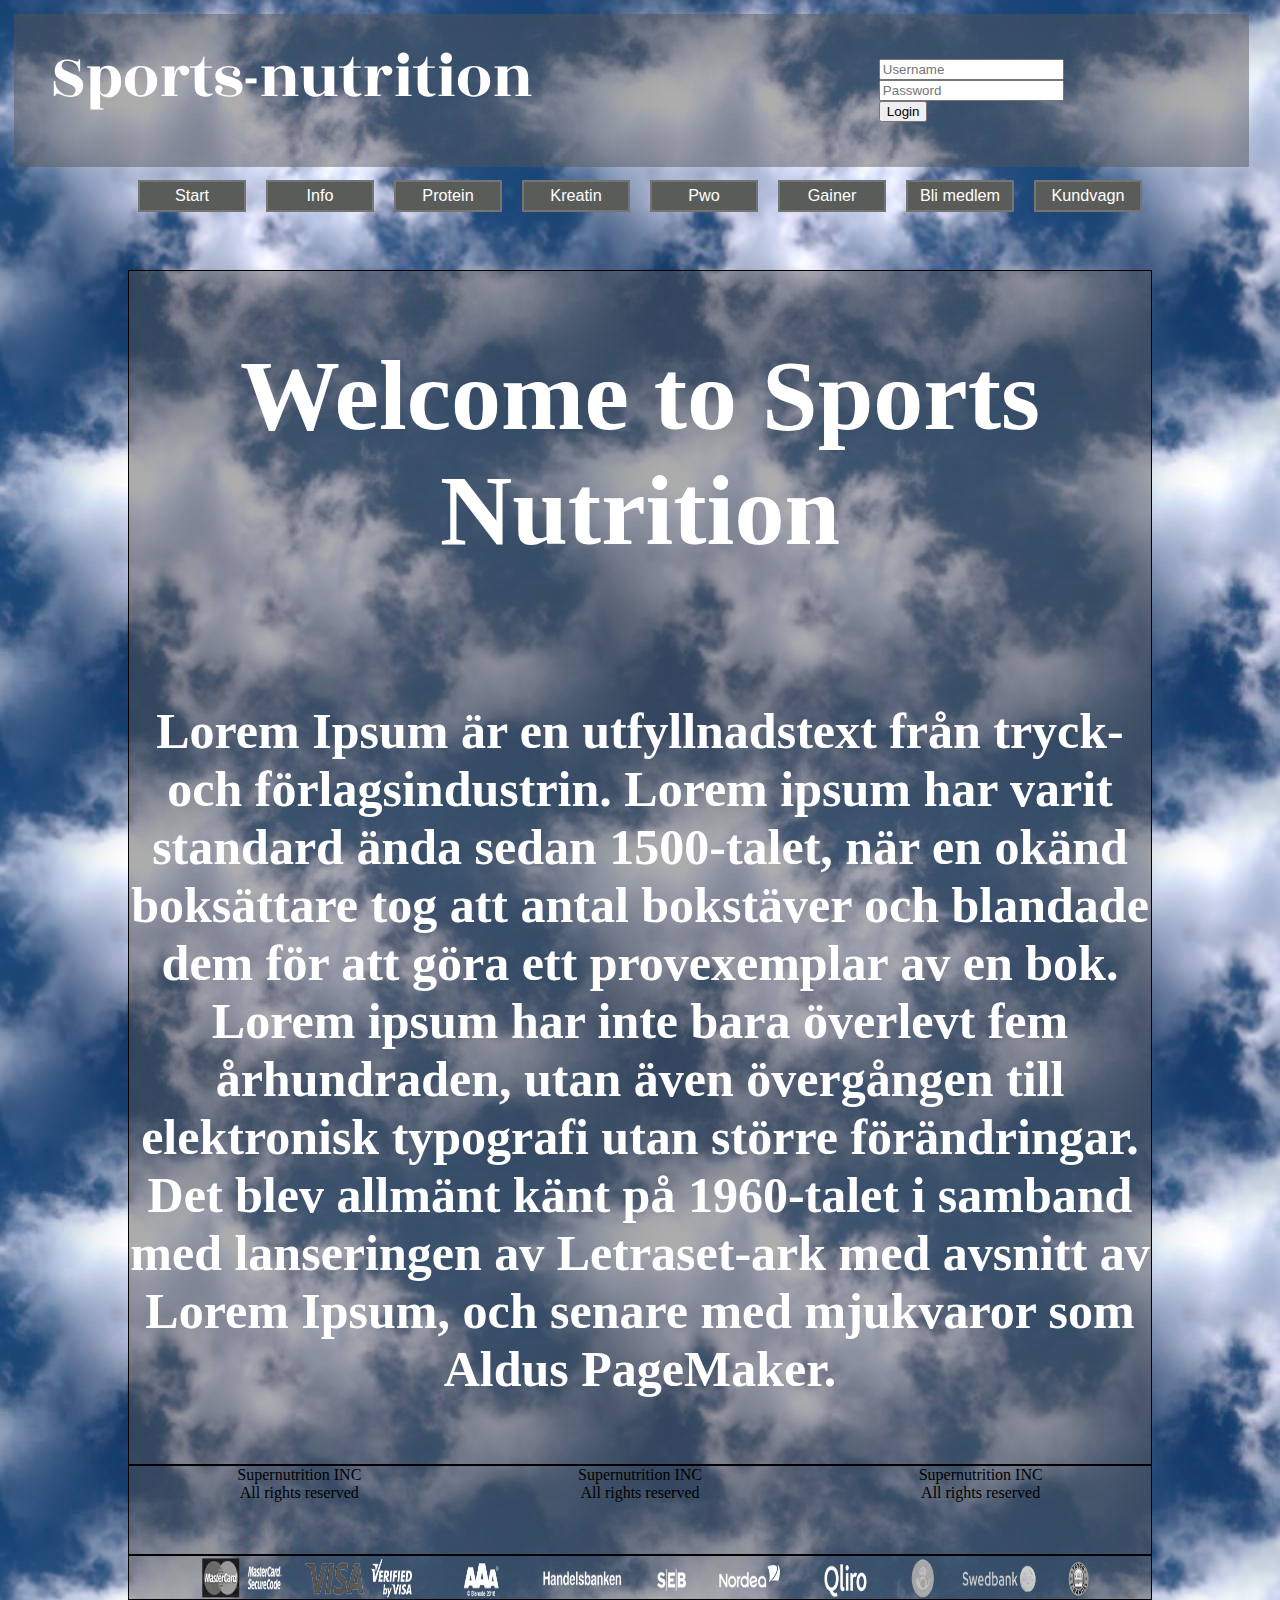
==== index.html @ 8474ccfd "Initial commit" ====
<!doctype html>
<html lang="en">
  <head>
    <title>Sports-nutrition</title>
    <meta charset="utf-8">
    <meta name="viewport" content="width=device-width, initial-scale=1, shrink-to-fit=no">
    <link rel="stylesheet" type="text/css" href="style.css">
    <script src="https://ajax.googleapis.com/ajax/libs/jquery/3.2.1/jquery.min.js"></script>
    <link href="https://fonts.googleapis.com/css?family=Rozha+One" rel="stylesheet">
   
</head>
  <body>
        <div class="container">
            <div class="header">
                <div class="headerlogo">
                    Sports-nutrition
                </div>
                <div class="headerlogin">
                    <form class="login">
                        <input class="usrnm" type="text" placeholder="Username"><br/>
                        <input class="pswrd" type="password" placeholder="Password"><br/>
                        <button type="submit">Login</button>
                    </form>
                </div>
                <div class="memberlogin">
                    <button class="logout">Log out</button>
                </div>    
            </div>
            <div class="meny">   
            </div>
            <div class="undermeny">   
                
            </div>
            
            <div class="main">
                <h1>Welcome to Sports Nutrition</h1>
                <h4>
                    Lorem Ipsum är en utfyllnadstext från tryck- och förlagsindustrin. Lorem ipsum har varit standard ända sedan 1500-talet, när en okänd boksättare tog att antal bokstäver och blandade dem för att göra ett provexemplar av en bok. Lorem ipsum har inte bara överlevt fem århundraden, utan även övergången till elektronisk typografi utan större förändringar. Det blev allmänt känt på 1960-talet i samband med lanseringen av Letraset-ark med avsnitt av Lorem Ipsum, och senare med mjukvaror som Aldus PageMaker.
                </h4>
            </div>
            <div class="member main">
            Welcome member! 
            </div>
            <div class="info main">
                <h2>Here is some information about us</h1>
            </div>

            <div class="kontakt main">
                <h2>Here is some contact information</h1>
            </div>

            <div class="cart main">
                <h2>Here is the shoppingcart</h1>
            </div>
            <div class="becomeMember main">
                <h1>Fill out this information</h1>
                <div class="beMember">
                    <form>
                        <input id="sirName" type="text" placeholder="Sir name">
                        <input id="lastName" type="text" placeholder="Last name">
                        <br>
                        <input id="userName" type="text" placeholder="Username">
                        <input id="password" type="text" placeholder="Password">
                        <br>
                         <input type="button" id="submitMember" onclick="submitMember" value="Add Number"/>
                        </form>
                </div>
            </div>
            
            <div class="footer1">
                    
            </div>
            <div class="footer2">
                <img src='bilder/footer-logos-se.png' class='betalning'/>
            </div>
        </div>
        
        
        <script src="loginScript.js"></script>
        <script src="menuScript.js"></script>
        <script src="productScript.js"></script>
        <script src="script.js"></script>
    </body>
</html>
---- style.css ----
body{
    max-width: 1280px;
    margin:0px;
    padding:0px;
    background-image: url(bilder/sky.jpg);
    background-repeat: repeat;
}
.container{
    display: grid;
    grid-template-columns: 10vw 80vw 10vw ;
    grid-template-rows: 20vh 5vh 5vh auto 10vh 5vh;
    grid-template-areas: 
    "header header header"
    ". meny ."
    ". undermeny ."
    ". main ."
    ". footer1 ."
    ". footer2 ."
    ;
}
.header{
    grid-area: header;
    display: flex;
    flex-direction: row;
    justify-content: space-around;
    background-color:rgba(85, 83, 83, 0.479);
    margin-top:1.5vh;
    margin-bottom:1.5vh;
    margin-right:3.5vh;
    margin-left:1.5vh;
}
.headerlogo{
    width:60%;
    font-size: 5vw;
    padding-top:2vh;
    padding-left:4vh;
    font-family: 'Rozha One', serif;
    color:white;
}
.headerlogin{
    width:30%;
    padding-top:5vh;
    padding-left:10vh;
}
#login{
    margin-top:5vh;
    margin-left:10vw;
}
#psrnm, #pswrd{
    margin-top:1vh;
    margin-bottom:1vh;
}
.meny{
    display: flex;
    justify-content: space-around;
    flex-wrap: wrap;
    grid-area: meny;
}
.menybutton {
    width: 8.5vw;
    height: 3.5vh;
    display: inline-block;
    cursor: pointer;
    text-align: center;
    text-decoration: none;
    outline: none;
    color: #fff;
    background-color: rgb(90, 92, 90);
    border: 2px solid rgb(115, 116, 115);
    font-size: 1.8vh;
  }  

.menybutton:hover {background-color: blue;}
  
.menybutton:active {
    background-color: #433e8e;
    box-shadow: 3 1px #666;
    transform: translateY(4px);
}
.undermeny{
    display: flex;
    justify-content: space-around;
    grid-area: undermeny;
}
.undermenybutton {
    width: 13vw;
    height: 3.5vh;
    display: inline-block;
    cursor: pointer;
    text-align: center;
    text-decoration: none;
    outline: none;
    color: #fff;
    background-color: rgb(153, 155, 153);
    border: 2px solid rgb(219, 219, 219);
    border-radius: 50px;
    font-size: 1.7vh;
}  
.undermenybutton:hover {background-color: blue;}
  
.undermenybutton:active {
    background-color: #433e8e;
    box-shadow: 3 1px #666;
    transform: translateY(4px);
}
.main{
    display: flex;
    flex-direction: row;
    justify-content: space-around;
    flex-wrap: wrap;
    border:1px solid black;
    background-color:rgba(85, 83, 83, 0.479);
    grid-area: main;
    text-align: center;
    font-size: 50px;
    color:white;
    min-height: 60vh;
}
.card{
    border:1px solid black;
    height:70vh;
    width: 35%;
    margin-bottom: 3vh;
    margin-top:5vh;
    background-color: rgba(202, 199, 199, 0.589)
}
.cardimage{
    margin-top:0.5vh;
}
.prodbild{
    width: 17vw;
    height:25vh;
}
.cardinfo{
    font-size: 30px;
    height:40%;
    margin:0px;
    padding:0px;
}
.cardpris{
    color:red;
    font-size: 3vh;
    margin:0px;
}
.buy{
    width:10vw;
    height:4vh;
}
.footer1{
    grid-area: footer1;
    display: flex;
    flex-direction: row;
    justify-content: space-around;
    border:1px solid black;
    background-color:rgba(85, 83, 83, 0.479);
}
.footer1left, .footer1middle, .footer1right{
    text-align: center;
    width:30%;
}
.betalning{
    width:100%;
    height:auto;
}
.footer2{
    grid-area: footer2;
    display: flex;
    flex-direction: row;
    justify-content: space-around;
    border:1px solid black;
    background-color:rgba(85, 83, 83, 0.479);
}

@media only screen and (max-width: 1000px) {
    .headerlogo{
        font-size: 3vh;
        color:pink;
    }

}
@media only screen and (max-width: 600px) {
    .headerlogo{
        font-size: 3vh;
        color:blue;
    }       
}
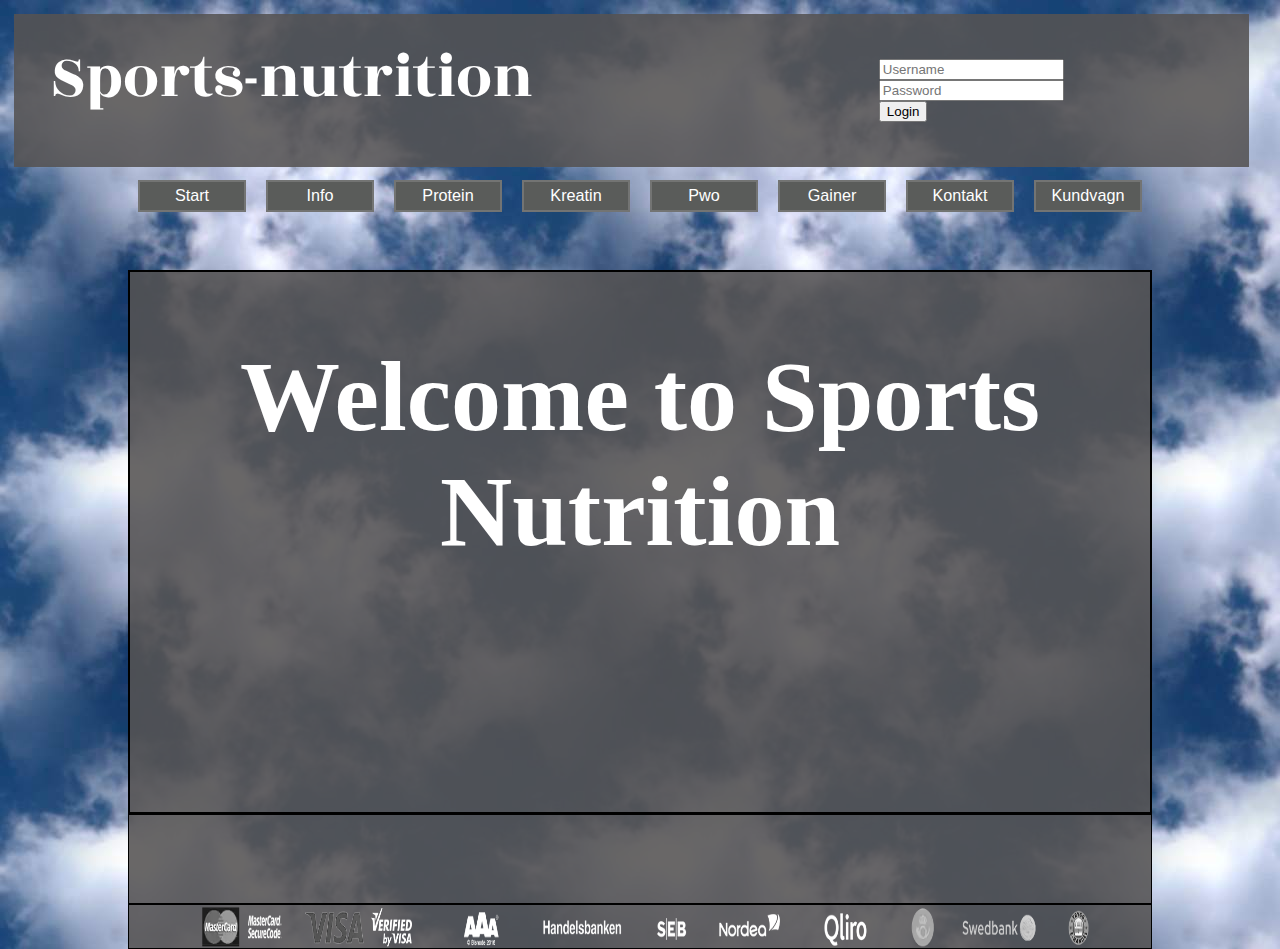
==== commit f1bc1e9f: "Stor uppdatering" ====
--- a/index.html
+++ b/index.html
@@ -1,13 +1,13 @@
+
 <!doctype html>
 <html lang="en">
   <head>
+    <meta charset="utf-8" />
     <title>Sports-nutrition</title>
-    <meta charset="utf-8">
-    <meta name="viewport" content="width=device-width, initial-scale=1, shrink-to-fit=no">
-    <link rel="stylesheet" type="text/css" href="style.css">
+    <meta name="viewport" content="width=device-width, initial-scale=1, shrink-to-fit=no" />
     <script src="https://ajax.googleapis.com/ajax/libs/jquery/3.2.1/jquery.min.js"></script>
-    <link href="https://fonts.googleapis.com/css?family=Rozha+One" rel="stylesheet">
-   
+    <link href="https://fonts.googleapis.com/css?family=Rozha+One" rel="stylesheet" />
+    <link rel="stylesheet" type="text/css" href="style.css" />   
 </head>
   <body>
         <div class="container">
@@ -17,68 +17,30 @@
                 </div>
                 <div class="headerlogin">
                     <form class="login">
-                        <input class="usrnm" type="text" placeholder="Username"><br/>
-                        <input class="pswrd" type="password" placeholder="Password"><br/>
+                        <input class="usrnm" type="text" placeholder="Username" /><br/>
+                        <input class="pswrd" type="password" placeholder="Password" /><br/>
                         <button type="submit">Login</button>
                     </form>
                 </div>
+                <div class="headerproductscountdiv"></div>
                 <div class="memberlogin">
                     <button class="logout">Log out</button>
                 </div>    
             </div>
-            <div class="meny">   
-            </div>
-            <div class="undermeny">   
-                
-            </div>
             
-            <div class="main">
-                <h1>Welcome to Sports Nutrition</h1>
-                <h4>
-                    Lorem Ipsum är en utfyllnadstext från tryck- och förlagsindustrin. Lorem ipsum har varit standard ända sedan 1500-talet, när en okänd boksättare tog att antal bokstäver och blandade dem för att göra ett provexemplar av en bok. Lorem ipsum har inte bara överlevt fem århundraden, utan även övergången till elektronisk typografi utan större förändringar. Det blev allmänt känt på 1960-talet i samband med lanseringen av Letraset-ark med avsnitt av Lorem Ipsum, och senare med mjukvaror som Aldus PageMaker.
-                </h4>
-            </div>
-            <div class="member main">
-            Welcome member! 
-            </div>
-            <div class="info main">
-                <h2>Here is some information about us</h1>
-            </div>
+            <div class="meny"></div>
+            
+            <div class="undermeny"></div>
+            
+            <div class="main"></div>
 
-            <div class="kontakt main">
-                <h2>Here is some contact information</h1>
-            </div>
-
-            <div class="cart main">
-                <h2>Here is the shoppingcart</h1>
-            </div>
-            <div class="becomeMember main">
-                <h1>Fill out this information</h1>
-                <div class="beMember">
-                    <form>
-                        <input id="sirName" type="text" placeholder="Sir name">
-                        <input id="lastName" type="text" placeholder="Last name">
-                        <br>
-                        <input id="userName" type="text" placeholder="Username">
-                        <input id="password" type="text" placeholder="Password">
-                        <br>
-                         <input type="button" id="submitMember" onclick="submitMember" value="Add Number"/>
-                        </form>
-                </div>
-            </div>
+            <div class="footer1"></div>
             
-            <div class="footer1">
-                    
-            </div>
             <div class="footer2">
                 <img src='bilder/footer-logos-se.png' class='betalning'/>
             </div>
         </div>
-        
-        
-        <script src="loginScript.js"></script>
-        <script src="menuScript.js"></script>
-        <script src="productScript.js"></script>
+
         <script src="script.js"></script>
     </body>
 </html>--- a/style.css
+++ b/style.css
@@ -24,7 +24,7 @@
     display: flex;
     flex-direction: row;
     justify-content: space-around;
-    background-color:rgba(85, 83, 83, 0.479);
+    background-color:rgba(85, 83, 83, 0.884);
     margin-top:1.5vh;
     margin-bottom:1.5vh;
     margin-right:3.5vh;
@@ -84,13 +84,13 @@
     grid-area: undermeny;
 }
 .undermenybutton {
-    width: 13vw;
+    width: 15vw;
     height: 3.5vh;
     display: inline-block;
-    cursor: pointer;
     text-align: center;
     text-decoration: none;
     outline: none;
+    cursor: pointer;
     color: #fff;
     background-color: rgb(153, 155, 153);
     border: 2px solid rgb(219, 219, 219);
@@ -109,51 +109,148 @@
     flex-direction: row;
     justify-content: space-around;
     flex-wrap: wrap;
-    border:1px solid black;
-    background-color:rgba(85, 83, 83, 0.479);
+    border:2px solid black;
+    background-color:rgba(85, 83, 83, 0.884);
     grid-area: main;
     text-align: center;
     font-size: 50px;
     color:white;
     min-height: 60vh;
 }
-.card{
-    border:1px solid black;
+/* produktkortscss start */
+.cardDiv{
+    border:2px solid black;
     height:70vh;
     width: 35%;
     margin-bottom: 3vh;
     margin-top:5vh;
-    background-color: rgba(202, 199, 199, 0.589)
-}
-.cardimage{
-    margin-top:0.5vh;
+    background-color: white;
+    /* background-color: rgba(202, 199, 199, 0.842); */
+    overflow: auto;
+    color: rgb(59, 59, 59);
+}
+.cardProdname{
+    margin:0px;
+    font-size: 30px;
+    height: 85px;
+}
+.cardImageDiv{
+    margin:0px;
+    padding:0px;
+
+}
+.cardInfoDiv{
+    margin:0px;
+    padding:0px;
+    font-size: 10px;
 }
 .prodbild{
     width: 17vw;
-    height:25vh;
+    height:25vh; 
+    margin:0px;
+    padding:0px;
+    max-width: 100%;
+    height: auto;
+    width: auto\9; /* ie8 */
+    
 }
 .cardinfo{
-    font-size: 30px;
+    font-size: 15px;
     height:40%;
-    margin:0px;
-    padding:0px;
+    margin-top:15px;
+    padding-left:10px;
+    padding-right:10px;
 }
 .cardpris{
-    color:red;
-    font-size: 3vh;
-    margin:0px;
+    color:rgb(216, 186, 52);
+    font-size: 5vh;
+    margin:0px;
+}
+.buyDiv{
+    margin:0px;
+    padding:0px;
 }
 .buy{
-    width:10vw;
-    height:4vh;
-}
+    width:20vw;
+    height:5vh;
+}
+/* produktkortscss slut */
+
+/* kundvagns korts css start */
+.carth1{
+    margin:0px;
+}
+.summeringsdiv{
+    font-size: 20px;
+}
+.cartCardsDiv{
+    display: flex;
+    flex-direction: row;
+    flex-wrap: wrap;
+    width:100%;
+    justify-content: space-around;
+}
+.clearlist{
+    width:200px;
+    height:30px;
+    font-size: 15px;
+}
+.cartCardDiv{
+    border:2px solid black;
+    height:30vh;
+    width: 20%;
+    margin-bottom: 1.5vh;
+    margin-top:5vh;
+    background-color: white;
+    /* background-color: rgba(202, 199, 199, 0.842); */
+    overflow: auto;
+    color: rgb(59, 59, 59);
+}
+.cartCardProdname{
+    margin:0px;
+    font-size: 20px;
+    height: 60px;
+}
+.cardImageDiv{
+    margin:0px;
+    padding:0px;
+
+}
+.cardInfoDiv{
+    margin:0px;
+    padding:0px;
+    font-size: 10px;
+}
+.cartProdbild{
+    width: 10vw;
+    height:15vh; 
+    margin:0px;
+    padding:0px;
+    max-width: 100%;
+    height: auto;
+    width: auto\9; /* ie8 */
+    
+}
+.cartCardinfo{
+    font-size: 15px;
+    height:40%;
+    margin-top:15px;
+    padding-left:10px;
+    padding-right:10px;
+}
+.cartCardpris{
+    color:rgb(216, 186, 52);
+    font-size: 2vh;
+    margin:0px;
+}
+
 .footer1{
     grid-area: footer1;
     display: flex;
     flex-direction: row;
     justify-content: space-around;
     border:1px solid black;
-    background-color:rgba(85, 83, 83, 0.479);
+    background-color:rgba(85, 83, 83, 0.884);
 }
 .footer1left, .footer1middle, .footer1right{
     text-align: center;
@@ -169,7 +266,8 @@
     flex-direction: row;
     justify-content: space-around;
     border:1px solid black;
-    background-color:rgba(85, 83, 83, 0.479);
+    background-color:rgba(85, 83, 83, 0.884);
+
 }
 
 @media only screen and (max-width: 1000px) {
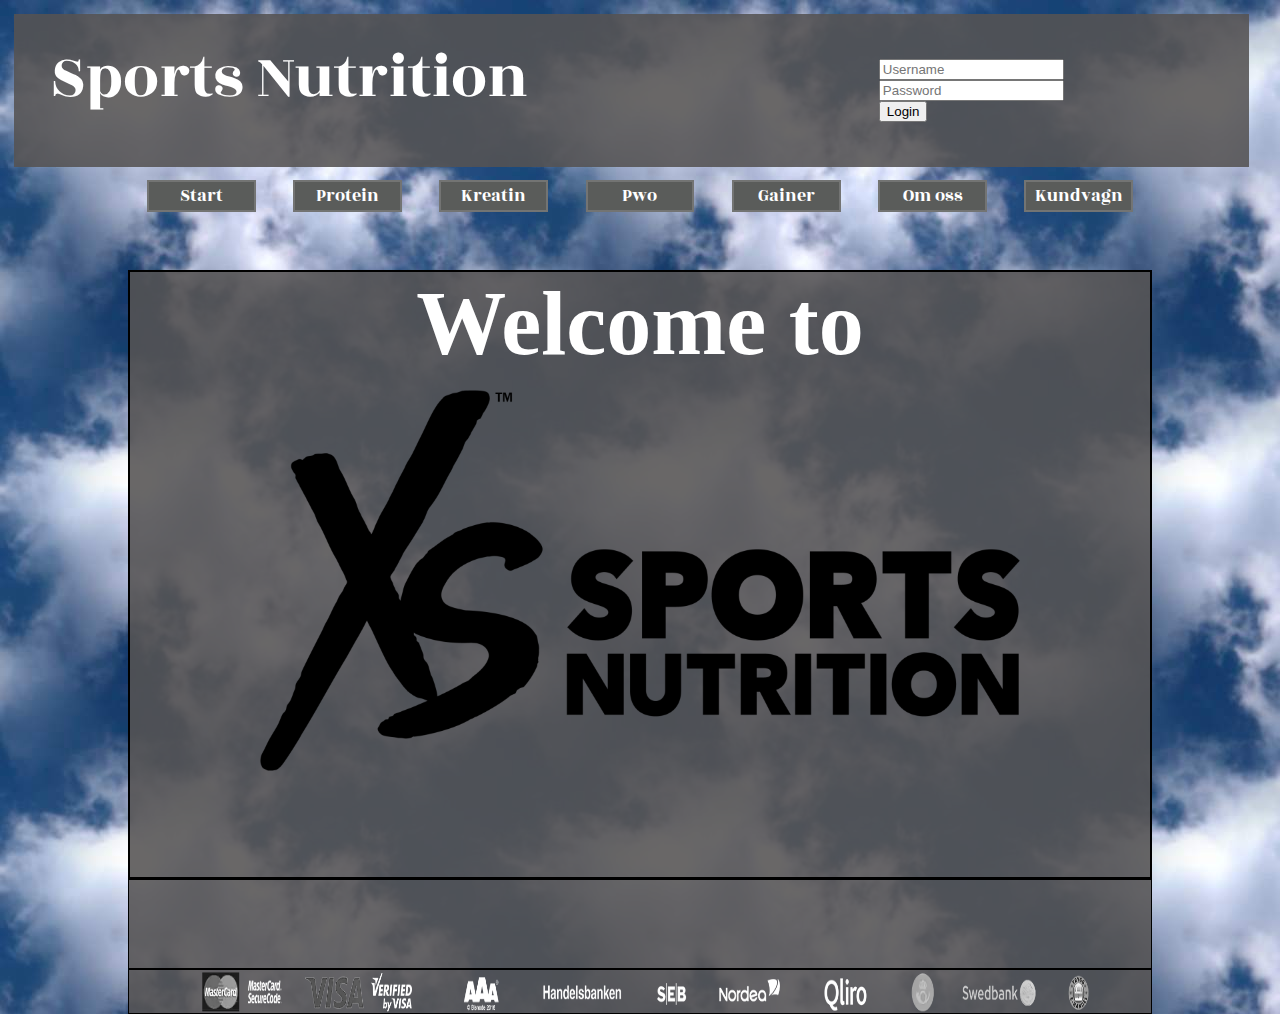
==== commit bff595ab: "Uppdatering" ====
--- a/index.html
+++ b/index.html
@@ -13,7 +13,7 @@
         <div class="container">
             <div class="header">
                 <div class="headerlogo">
-                    Sports-nutrition
+                    Sports Nutrition
                 </div>
                 <div class="headerlogin">
                     <form class="login">
--- a/style.css
+++ b/style.css
@@ -51,6 +51,15 @@
     margin-top:1vh;
     margin-bottom:1vh;
 }
+.headerproductscountdiv{
+    margin-top:40px;
+}
+#summeringsLink{
+    text-decoration: none;
+    color:white;
+    margin-top:20px;
+    font-size: 20px;
+}
 .meny{
     display: flex;
     justify-content: space-around;
@@ -58,6 +67,8 @@
     grid-area: meny;
 }
 .menybutton {
+    font-family: 'Rozha One', serif;
+
     width: 8.5vw;
     height: 3.5vh;
     display: inline-block;
@@ -68,7 +79,7 @@
     color: #fff;
     background-color: rgb(90, 92, 90);
     border: 2px solid rgb(115, 116, 115);
-    font-size: 1.8vh;
+    font-size: 2vh;
   }  
 
 .menybutton:hover {background-color: blue;}
@@ -96,6 +107,8 @@
     border: 2px solid rgb(219, 219, 219);
     border-radius: 50px;
     font-size: 1.7vh;
+    font-family: 'Rozha One', serif;
+
 }  
 .undermenybutton:hover {background-color: blue;}
   
@@ -116,16 +129,25 @@
     font-size: 50px;
     color:white;
     min-height: 60vh;
+    margin: 0px;
+}
+.main > h1{
+    margin:0px;
+    font-size: 90px;
+}
+#mainlogga{
+    width:800px;
+    height: 400px;
+    margin-bottom: 10%;
 }
 /* produktkortscss start */
 .cardDiv{
     border:2px solid black;
-    height:70vh;
-    width: 35%;
+    height:500px;
+    width: 400px;
     margin-bottom: 3vh;
     margin-top:5vh;
     background-color: white;
-    /* background-color: rgba(202, 199, 199, 0.842); */
     overflow: auto;
     color: rgb(59, 59, 59);
 }
@@ -173,15 +195,25 @@
 .buy{
     width:20vw;
     height:5vh;
+    
+    font-size: 20px;
 }
 /* produktkortscss slut */
 
 /* kundvagns korts css start */
+.cartSummeringAntalOchPris{
+    font-size: 20px;
+    border:3px solid white;
+    width:350px;
+    height:130px;
+    margin:auto;
+    border-radius: 15%;
+    background-color: rgba(194, 31, 99, 0.342)
+}
 .carth1{
     margin:0px;
-}
-.summeringsdiv{
-    font-size: 20px;
+    font-family: 'Rozha One', serif;
+
 }
 .cartCardsDiv{
     display: flex;
@@ -189,61 +221,68 @@
     flex-wrap: wrap;
     width:100%;
     justify-content: space-around;
+
 }
 .clearlist{
     width:200px;
     height:30px;
     font-size: 15px;
+    
+}
+/* Kortet i carten */
+.cartDiv{
+    display: flex;
+    flex-direction: column;
+    justify-content: space-around;
+    text-align: center;
 }
 .cartCardDiv{
+    display: flex;
+    flex-direction: column;
+    justify-content: space-between;
     border:2px solid black;
-    height:30vh;
-    width: 20%;
-    margin-bottom: 1.5vh;
-    margin-top:5vh;
+    height:200px;
+    width: 200px;
+    margin: 20px;
     background-color: white;
-    /* background-color: rgba(202, 199, 199, 0.842); */
     overflow: auto;
     color: rgb(59, 59, 59);
-}
-.cartCardProdname{
-    margin:0px;
-    font-size: 20px;
-    height: 60px;
-}
-.cardImageDiv{
-    margin:0px;
-    padding:0px;
-
-}
-.cardInfoDiv{
-    margin:0px;
-    padding:0px;
-    font-size: 10px;
+    font-family: 'Rozha One', serif;
+    box-shadow: 0 4px 8px 0 rgba(0,0,0,0.2);
+    transition: 0.3s;
+}
+.cartCardDiv:hover {
+    box-shadow: 0 8px 26px 0 blue;
+}
+.cartCardProdNameDiv{
+    font-size: 13px;
+    height: 40px;
+    width:100%;
+}
+.cartCardImageDiv{
+    margin:0px;
+    padding:0px;
+    height: 90px;
+}
+.cartCardPrisDiv{
+    height: 40px;
 }
 .cartProdbild{
-    width: 10vw;
-    height:15vh; 
-    margin:0px;
-    padding:0px;
-    max-width: 100%;
-    height: auto;
-    width: auto\9; /* ie8 */
-    
-}
-.cartCardinfo{
-    font-size: 15px;
-    height:40%;
-    margin-top:15px;
-    padding-left:10px;
-    padding-right:10px;
+    width: 100px;
+    height:90px; 
+    margin-top:5px;
+    padding:0px;
+    width: auto\9; /* ie8 */   
 }
 .cartCardpris{
     color:rgb(216, 186, 52);
-    font-size: 2vh;
-    margin:0px;
-}
-
+    font-size: 3vh;
+    margin:0px;
+}
+.kartDiv{
+    width: 80%;
+    margin-bottom:20%;
+}
 .footer1{
     grid-area: footer1;
     display: flex;
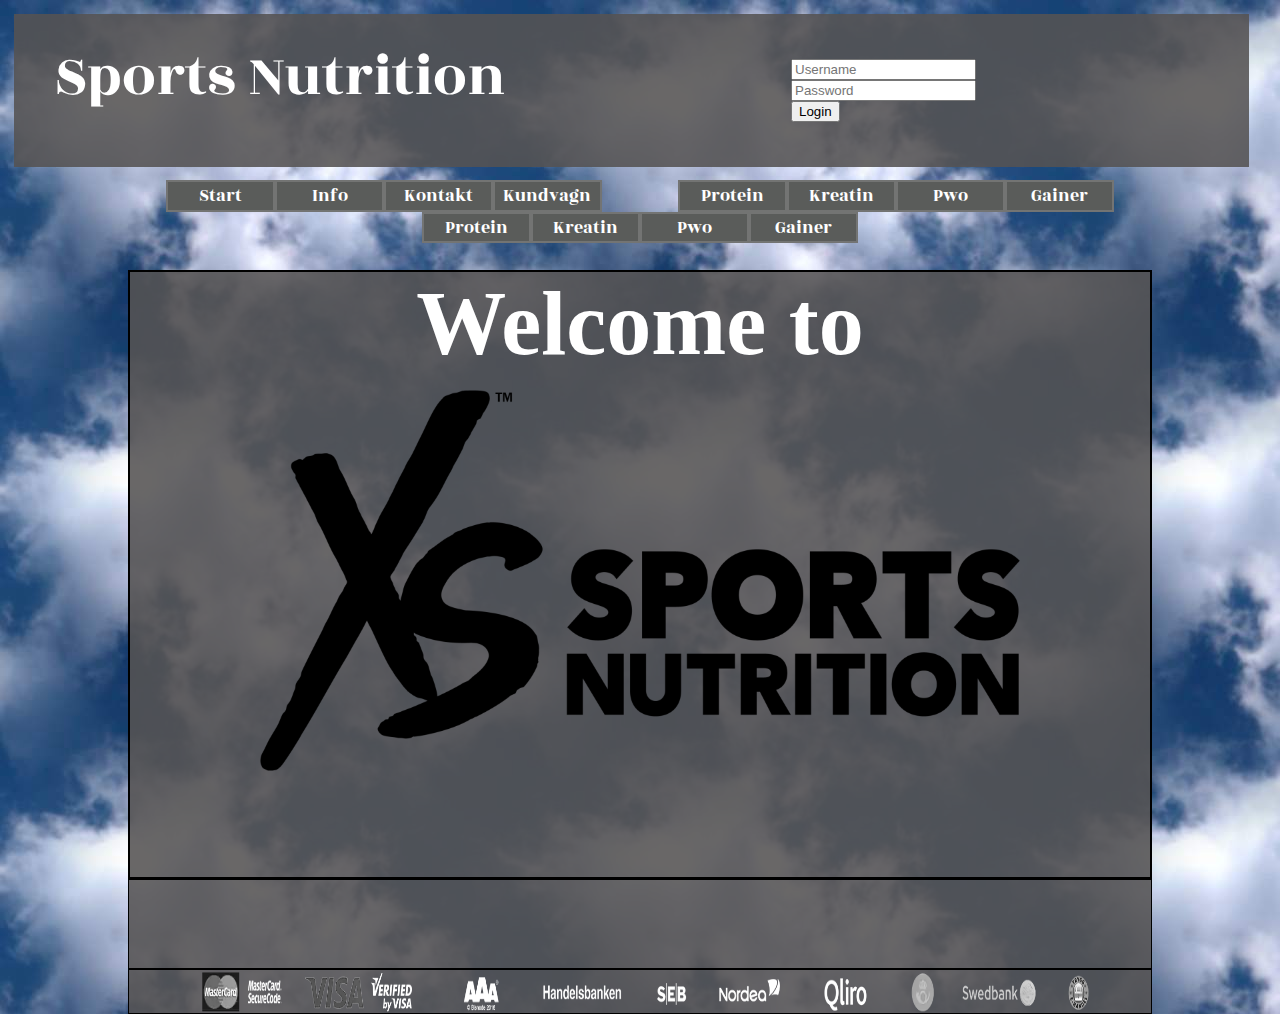
==== commit 22fafe78: "Mobilanpassning" ====
--- a/index.html
+++ b/index.html
@@ -28,7 +28,15 @@
                 </div>    
             </div>
             
-            <div class="meny"></div>
+            <div class="meny">
+                <div class="restenMeny"></div>
+                <div class="produktMeny"></div>
+                <div class="mobiproducts">
+                    <div class="mobilproductsmenu"></div>
+                    <div class="mobilProductsSubmenu"></div>
+                </div>
+            </div>
+            
             
             <div class="undermeny"></div>
             
--- a/style.css
+++ b/style.css
@@ -23,7 +23,7 @@
     grid-area: header;
     display: flex;
     flex-direction: row;
-    justify-content: space-around;
+    justify-content: space-between;
     background-color:rgba(85, 83, 83, 0.884);
     margin-top:1.5vh;
     margin-bottom:1.5vh;
@@ -31,28 +31,20 @@
     margin-left:1.5vh;
 }
 .headerlogo{
-    width:60%;
-    font-size: 5vw;
-    padding-top:2vh;
-    padding-left:4vh;
+    width:500px;
+    font-size: 60px;
+    padding-top:20px;
+    padding-left:40px;
     font-family: 'Rozha One', serif;
     color:white;
 }
 .headerlogin{
-    width:30%;
-    padding-top:5vh;
-    padding-left:10vh;
-}
-#login{
-    margin-top:5vh;
-    margin-left:10vw;
-}
-#psrnm, #pswrd{
-    margin-top:1vh;
-    margin-bottom:1vh;
+    width:200px;
+    margin: auto;
 }
 .headerproductscountdiv{
     margin-top:40px;
+    margin-right:20px;
 }
 #summeringsLink{
     text-decoration: none;
@@ -62,9 +54,13 @@
 }
 .meny{
     display: flex;
+    flex-direction: row;
     justify-content: space-around;
     flex-wrap: wrap;
     grid-area: meny;
+}
+.mobilFooterproducts{
+    display: none;  
 }
 .menybutton {
     font-family: 'Rozha One', serif;
@@ -93,6 +89,8 @@
     display: flex;
     justify-content: space-around;
     grid-area: undermeny;
+    width:505px;
+    margin-left: 517px;
 }
 .undermenybutton {
     width: 15vw;
@@ -314,11 +312,129 @@
         font-size: 3vh;
         color:pink;
     }
+    .mobilProductMenu{
+        display: flex;
+        justify-content: center;
+        width:100%;
+        position: fixed;
+        bottom:0px;
+    }
 
 }
 @media only screen and (max-width: 600px) {
     .headerlogo{
-        font-size: 3vh;
-        color:blue;
-    }       
+        font-size: 22px;
+        color:red;
+    } 
+    .main > h1{
+        font-size: 20px;
+    }      
+    #mainlogga{
+        width:340px;
+        height:300px;
+    }
+    .menybutton {
+        width:120px;
+        height: 100%;
+    }
+    .meny{
+        width: 100%;
+        margin: auto;
+    }
+    .mobilproducts{
+        display: flex;
+        flex-direction: column;
+        border:1px solid white;
+        width: 450px;
+    }
+    .mobilproductsmenu{
+        display: flex;
+        justify-content: space-around;
+        width:100%;
+        margin-bottom: 10px;
+    }
+    .mobilProductsSubmenu{
+        display: flex;
+        justify-content: space-around;
+        width:70%;
+        margin:auto;
+    }
+    .produktMeny{
+        display: none;
+    }
+    .restenMeny{
+        display: flex;
+        flex-direction: row;
+        justify-content: center;
+        width:100%;
+        position: fixed;
+        bottom:0px;
+    }
+    #summeringsLink{
+        text-decoration: none;
+        color:white;
+        margin-top:0px;
+        font-size: 15px;
+    }
+    .headerproductscountdiv{
+        margin-top:25px;
+        margin-right:20px;
+    }
+    /* produktkortscss start */
+.cardDiv{
+    border:2px solid black;
+    height:400px;
+    width: 200px;
+    margin-bottom: 10px;
+    margin-top:10px;
+    background-color: white;
+    overflow: auto;
+    color: rgb(59, 59, 59);
+}
+.cardProdname{
+    margin:0px;
+    padding:0px;
+    font-size: 20px;
+    height: 25px;
+    border:1px solid black;
+}
+.cardImageDiv{
+    margin:0px;
+    padding:0px;
+    border:1px solid black;
+}
+.cardInfoDiv{
+    margin:0px;
+    padding:0px;
+    font-size: 10px;
+}
+.prodbild{
+    width: 100px;
+    height:150px; 
+    
+}
+.cardinfo{
+    font-size: 15px;
+    height:40%;
+    margin-top:15px;
+    padding-left:10px;
+    padding-right:10px;
+}
+.cardpris{
+    color:rgb(216, 186, 52);
+    font-size: 5vh;
+    margin:0px;
+}
+.buyDiv{
+    margin:0px;
+    padding:0px;
+}
+.buy{
+    width:20vw;
+    height:5vh;
+    font-size: 10px;
+}
+/* produktkortscss slut */
+
+    
 }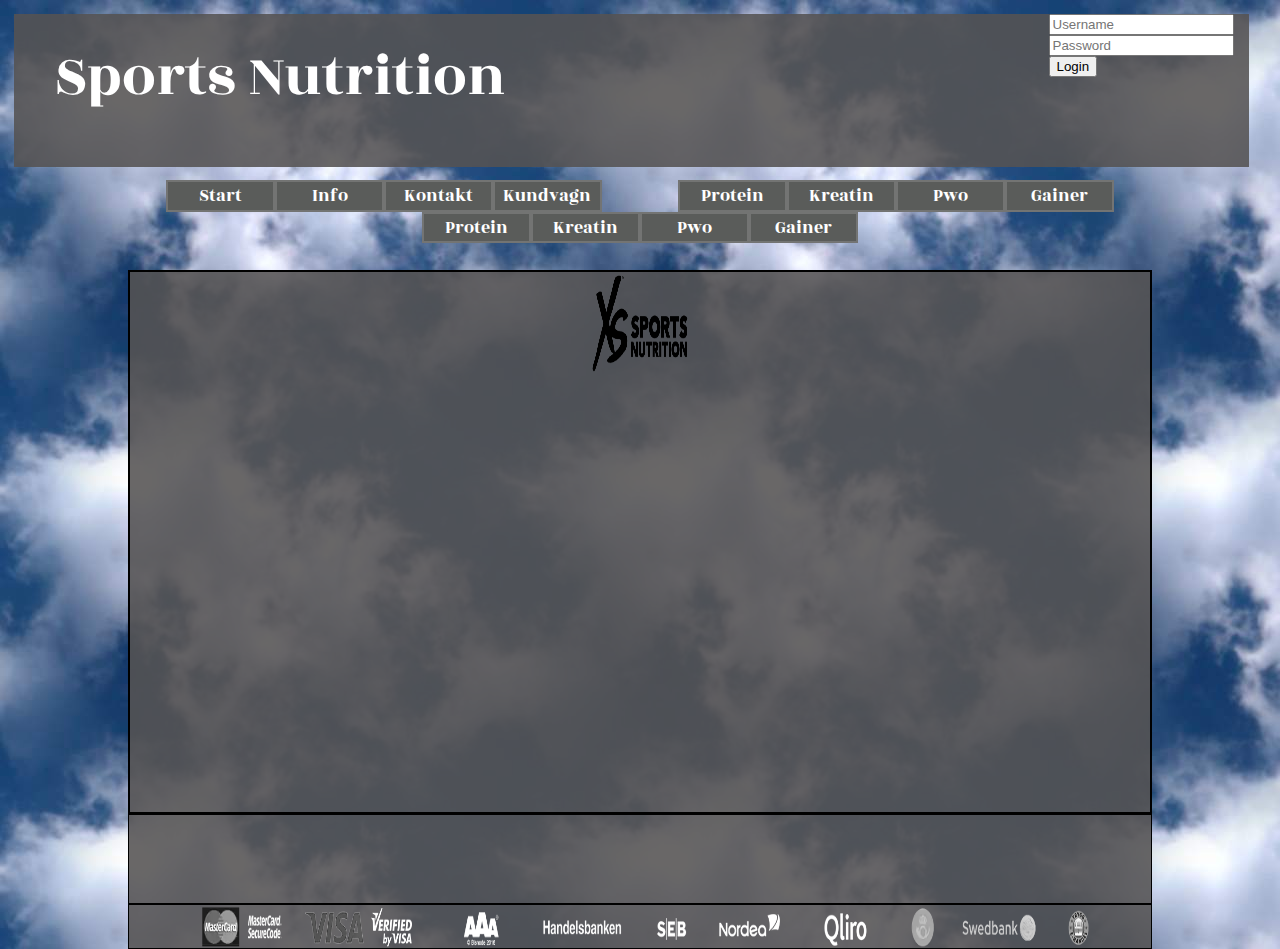
==== commit d1dd3c54: "Mer mobilanpassning" ====
--- a/index.html
+++ b/index.html
@@ -15,23 +15,25 @@
                 <div class="headerlogo">
                     Sports Nutrition
                 </div>
-                <div class="headerlogin">
-                    <form class="login">
-                        <input class="usrnm" type="text" placeholder="Username" /><br/>
-                        <input class="pswrd" type="password" placeholder="Password" /><br/>
-                        <button type="submit">Login</button>
-                    </form>
+                <div id="loginAndSum">    
+                    <div class="headerlogin">
+                        <form class="login">
+                            <input class="usrnm" type="text" placeholder="Username" /><br/>
+                            <input class="pswrd" type="password" placeholder="Password" /><br/>
+                            <button type="submit">Login</button>
+                        </form>
+                    </div>
+                    <div class="headerproductscountdiv"></div>
+                    <div class="memberlogin">
+                        <button class="logout">Log out</button>
+                    </div>    
                 </div>
-                <div class="headerproductscountdiv"></div>
-                <div class="memberlogin">
-                    <button class="logout">Log out</button>
-                </div>    
             </div>
             
             <div class="meny">
                 <div class="restenMeny"></div>
                 <div class="produktMeny"></div>
-                <div class="mobiproducts">
+                <div class="mobilproducts">
                     <div class="mobilproductsmenu"></div>
                     <div class="mobilProductsSubmenu"></div>
                 </div>
--- a/style.css
+++ b/style.css
@@ -134,8 +134,8 @@
     font-size: 90px;
 }
 #mainlogga{
-    width:800px;
-    height: 400px;
+    width:100px;
+    height: 100px;
     margin-bottom: 10%;
 }
 /* produktkortscss start */
@@ -324,7 +324,7 @@
 @media only screen and (max-width: 600px) {
     .headerlogo{
         font-size: 22px;
-        color:red;
+        color:white;
     } 
     .main > h1{
         font-size: 20px;
@@ -334,7 +334,7 @@
         height:300px;
     }
     .menybutton {
-        width:120px;
+        width:80px;
         height: 100%;
     }
     .meny{
@@ -344,8 +344,8 @@
     .mobilproducts{
         display: flex;
         flex-direction: column;
-        border:1px solid white;
-        width: 450px;
+        justify-content: space-between;
+        width: 550px;
     }
     .mobilproductsmenu{
         display: flex;
@@ -370,11 +370,19 @@
         position: fixed;
         bottom:0px;
     }
+    #loginAndSum{
+        display: flex;
+        flex-direction: column;
+    }
     #summeringsLink{
-        text-decoration: none;
-        color:white;
         margin-top:0px;
         font-size: 15px;
+    }
+    .headerproductscountdiv{
+        width:100%;
+    }
+    .headerlogin{
+        padding-left: 20px;
     }
     .headerproductscountdiv{
         margin-top:25px;
@@ -395,13 +403,11 @@
     margin:0px;
     padding:0px;
     font-size: 20px;
-    height: 25px;
-    border:1px solid black;
+    height: 45px;
 }
 .cardImageDiv{
     margin:0px;
     padding:0px;
-    border:1px solid black;
 }
 .cardInfoDiv{
     margin:0px;
@@ -410,7 +416,7 @@
 }
 .prodbild{
     width: 100px;
-    height:150px; 
+    height:100px; 
     
 }
 .cardinfo{
@@ -422,17 +428,13 @@
 }
 .cardpris{
     color:rgb(216, 186, 52);
-    font-size: 5vh;
-    margin:0px;
-}
-.buyDiv{
-    margin:0px;
-    padding:0px;
+    font-size: 25px;
+    margin:0px;
 }
 .buy{
-    width:20vw;
-    height:5vh;
-    font-size: 10px;
+    width:150px;
+    height:20px;
+    font-size: 13px;
 }
 /* produktkortscss slut */
 
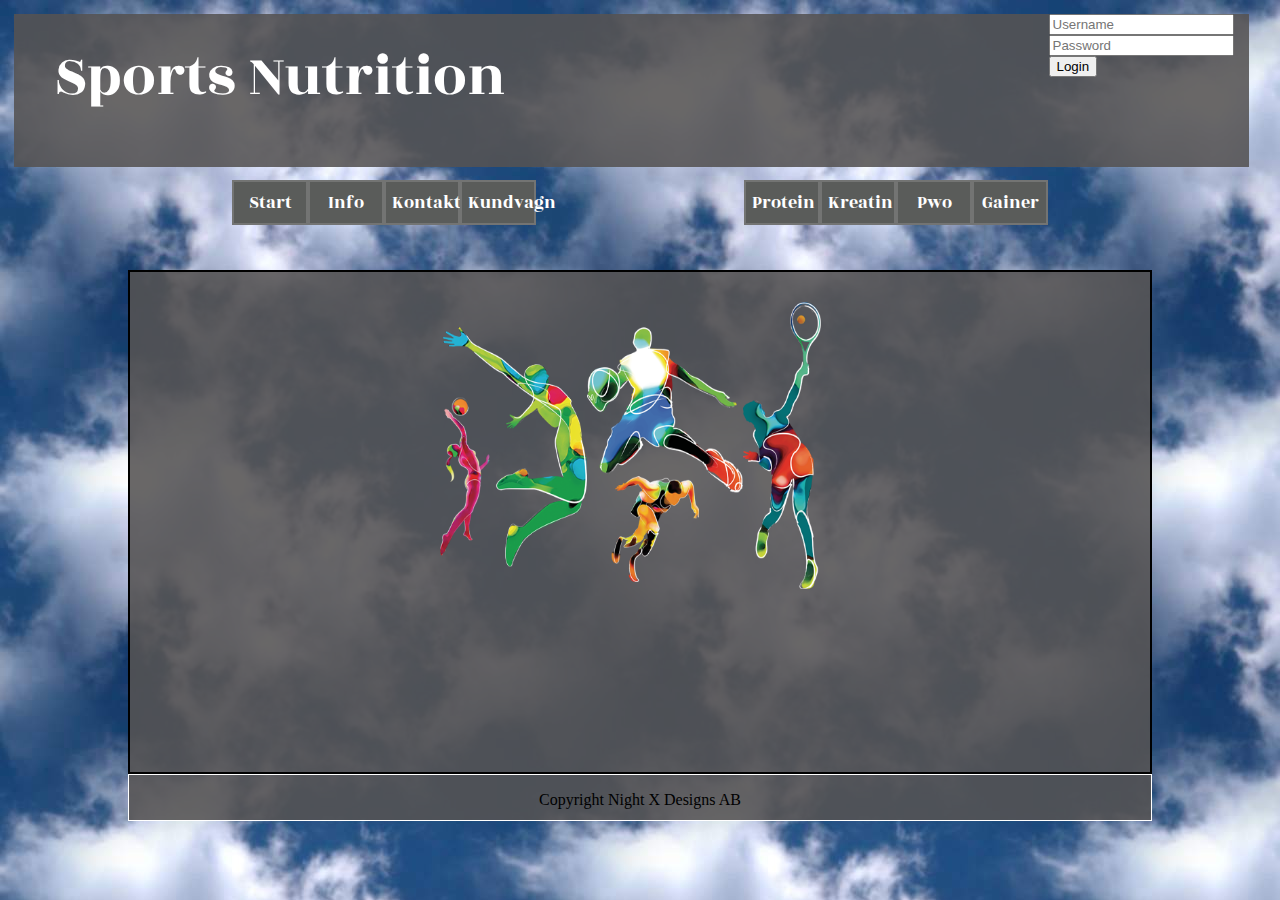
==== commit 5fcd650a: "Mer mobilanpassing" ====
--- a/index.html
+++ b/index.html
@@ -43,11 +43,9 @@
             <div class="undermeny"></div>
             
             <div class="main"></div>
-
-            <div class="footer1"></div>
             
-            <div class="footer2">
-                <img src='bilder/footer-logos-se.png' class='betalning'/>
+            <div class="footer">
+                <p>Copyright Night X Designs AB</p>
             </div>
         </div>
 
--- a/style.css
+++ b/style.css
@@ -9,14 +9,13 @@
 .container{
     display: grid;
     grid-template-columns: 10vw 80vw 10vw ;
-    grid-template-rows: 20vh 5vh 5vh auto 10vh 5vh;
+    grid-template-rows: 20vh 5vh 5vh auto 5vh;
     grid-template-areas: 
     "header header header"
     ". meny ."
     ". undermeny ."
     ". main ."
-    ". footer1 ."
-    ". footer2 ."
+    ". footer ."
     ;
 }
 .header{
@@ -58,15 +57,15 @@
     justify-content: space-around;
     flex-wrap: wrap;
     grid-area: meny;
-}
-.mobilFooterproducts{
+    width:100%;
+}
+.mobilproducts{
     display: none;  
 }
 .menybutton {
     font-family: 'Rozha One', serif;
-
-    width: 8.5vw;
-    height: 3.5vh;
+    width:76px;
+    height: 100%;
     display: inline-block;
     cursor: pointer;
     text-align: center;
@@ -89,8 +88,9 @@
     display: flex;
     justify-content: space-around;
     grid-area: undermeny;
-    width:505px;
-    margin-left: 517px;
+    width:250px;
+    margin-left: 350px;
+    margin-top:5px;
 }
 .undermenybutton {
     width: 15vw;
@@ -116,27 +116,23 @@
     transform: translateY(4px);
 }
 .main{
+    grid-area: main;
     display: flex;
     flex-direction: row;
     justify-content: space-around;
     flex-wrap: wrap;
     border:2px solid black;
     background-color:rgba(85, 83, 83, 0.884);
-    grid-area: main;
     text-align: center;
-    font-size: 50px;
+    font-size: 30px;
     color:white;
-    min-height: 60vh;
+    min-height: 500px;
     margin: 0px;
 }
-.main > h1{
-    margin:0px;
-    font-size: 90px;
-}
 #mainlogga{
-    width:100px;
-    height: 100px;
-    margin-bottom: 10%;
+    margin-top:30px;
+    width:400px;
+    height: 300px;
 }
 /* produktkortscss start */
 .cardDiv{
@@ -198,7 +194,7 @@
 }
 /* produktkortscss slut */
 
-/* kundvagns korts css start */
+/* --- kundvagns korts css start ---- */
 .cartSummeringAntalOchPris{
     font-size: 20px;
     border:3px solid white;
@@ -227,7 +223,7 @@
     font-size: 15px;
     
 }
-/* Kortet i carten */
+/* --- Kortet i carten ---- */
 .cartDiv{
     display: flex;
     flex-direction: column;
@@ -297,12 +293,13 @@
     width:100%;
     height:auto;
 }
-.footer2{
-    grid-area: footer2;
-    display: flex;
-    flex-direction: row;
-    justify-content: space-around;
-    border:1px solid black;
+.footer{
+    grid-area: footer;
+    display: flex;
+    padding-bottom:45px;
+    flex-direction: row;
+    justify-content: space-around;
+    border:1px solid white;
     background-color:rgba(85, 83, 83, 0.884);
 
 }
@@ -325,17 +322,20 @@
     .headerlogo{
         font-size: 22px;
         color:white;
+    }   
+    .main{
+        margin-top:10px;
     } 
-    .main > h1{
-        font-size: 20px;
-    }      
     #mainlogga{
-        width:340px;
-        height:300px;
+        width:240px;
+        height:200px;
     }
     .menybutton {
         width:80px;
-        height: 100%;
+        height: 40px;
+    }
+    .undermenybutton{
+        width:80px;
     }
     .meny{
         width: 100%;
@@ -345,7 +345,7 @@
         display: flex;
         flex-direction: column;
         justify-content: space-between;
-        width: 550px;
+        width: 500px;
     }
     .mobilproductsmenu{
         display: flex;
@@ -390,14 +390,10 @@
     }
     /* produktkortscss start */
 .cardDiv{
-    border:2px solid black;
-    height:400px;
+    height:350px;
     width: 200px;
     margin-bottom: 10px;
     margin-top:10px;
-    background-color: white;
-    overflow: auto;
-    color: rgb(59, 59, 59);
 }
 .cardProdname{
     margin:0px;
@@ -437,6 +433,43 @@
     font-size: 13px;
 }
 /* produktkortscss slut */
-
-    
+.carth1{
+    font-size: 40px;
+}
+.cartSummeringAntalOchPris{
+    width:250px;
+    height:80px;
+    font-size: 15px;
+}
+div > hr{
+    width:230px;
+}
+.cartCardDiv{
+    width:100px;
+    height:120px;
+}
+.cartCardProdNameDiv{
+    font-size: 9px;
+    margin:0px;
+}
+.cartProdbild{
+    width:45px;
+    height: 50px;
+    margin:0px;
+}
+.cartCardpris{
+    font-size: 13px;
+    margin-top:0px;
+}
+
+/* --- Info CSS MOBIL --- */
+#address{
+    font-size: 18px;
+}
+#map{
+    width:230px;
+    height: 160px;
+    border:1px solid white;
+    margin:0px;
+}
 }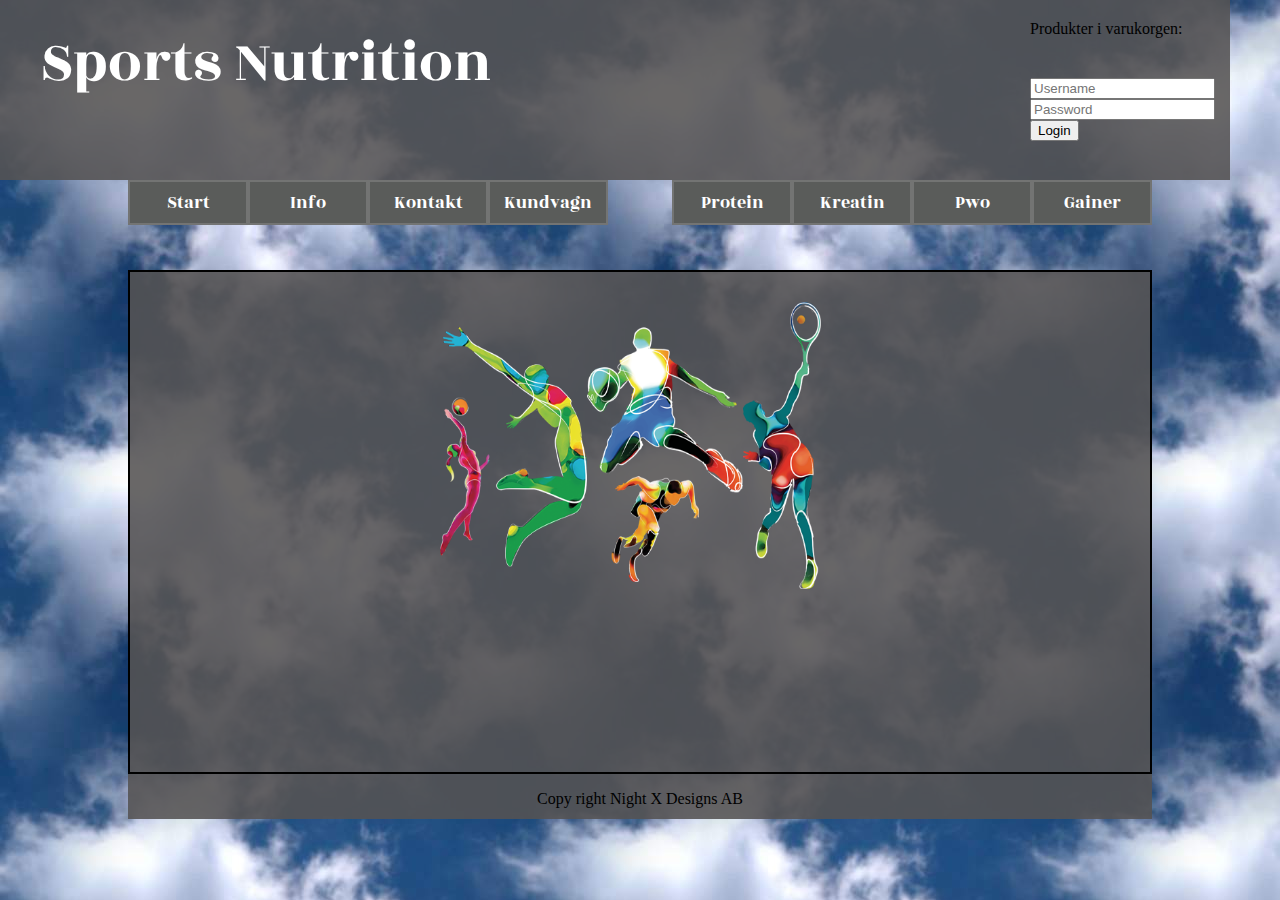
==== commit e92b3214: "Slutgiltig css och fix av sumering i varukorgen" ====
--- a/index.html
+++ b/index.html
@@ -16,6 +16,7 @@
                     Sports Nutrition
                 </div>
                 <div id="loginAndSum">    
+                    <div class="headerproductscountdiv">Produkter i varukorgen: <a href="#" id="produkterIHeader" onclick='visaCart()'></a></div>
                     <div class="headerlogin">
                         <form class="login">
                             <input class="usrnm" type="text" placeholder="Username" /><br/>
@@ -23,7 +24,6 @@
                             <button type="submit">Login</button>
                         </form>
                     </div>
-                    <div class="headerproductscountdiv"></div>
                     <div class="memberlogin">
                         <button class="logout">Log out</button>
                     </div>    
@@ -45,7 +45,7 @@
             <div class="main"></div>
             
             <div class="footer">
-                <p>Copyright Night X Designs AB</p>
+                <p>Copy right Night X Designs AB</p>
             </div>
         </div>
 
--- a/style.css
+++ b/style.css
@@ -1,13 +1,14 @@
-
 body{
     max-width: 1280px;
-    margin:0px;
-    padding:0px;
+    margin:auto;
     background-image: url(bilder/sky.jpg);
     background-repeat: repeat;
 }
 .container{
+    margin:auto;
+    padding:0px;
     display: grid;
+    width:100%;
     grid-template-columns: 10vw 80vw 10vw ;
     grid-template-rows: 20vh 5vh 5vh auto 5vh;
     grid-template-areas: 
@@ -20,14 +21,11 @@
 }
 .header{
     grid-area: header;
+    margin-right:50px;
     display: flex;
     flex-direction: row;
     justify-content: space-between;
     background-color:rgba(85, 83, 83, 0.884);
-    margin-top:1.5vh;
-    margin-bottom:1.5vh;
-    margin-right:3.5vh;
-    margin-left:1.5vh;
 }
 .headerlogo{
     width:500px;
@@ -39,10 +37,10 @@
 }
 .headerlogin{
     width:200px;
-    margin: auto;
+    margin-top:40px;
 }
 .headerproductscountdiv{
-    margin-top:40px;
+    margin-top:20px;
     margin-right:20px;
 }
 #summeringsLink{
@@ -51,20 +49,38 @@
     margin-top:20px;
     font-size: 20px;
 }
+/* --- CSS FÖR MENYN START ---- */
+
 .meny{
     display: flex;
     flex-direction: row;
-    justify-content: space-around;
-    flex-wrap: wrap;
+    justify-content: space-between;
     grid-area: meny;
     width:100%;
 }
+.produktMeny{
+    display: flex;
+    justify-content: center;
+    width:650px;
+}
+.restenMeny{
+    width:100%;
+
+}
+.undermeny{
+    display: flex;
+    justify-content: space-around;
+    grid-area: undermeny;
+    width:100%;
+    margin-left: 0px;
+    margin-top:5px;
+}
 .mobilproducts{
     display: none;  
 }
 .menybutton {
     font-family: 'Rozha One', serif;
-    width:76px;
+    width:120px;
     height: 100%;
     display: inline-block;
     cursor: pointer;
@@ -83,14 +99,6 @@
     background-color: #433e8e;
     box-shadow: 3 1px #666;
     transform: translateY(4px);
-}
-.undermeny{
-    display: flex;
-    justify-content: space-around;
-    grid-area: undermeny;
-    width:250px;
-    margin-left: 350px;
-    margin-top:5px;
 }
 .undermenybutton {
     width: 15vw;
@@ -115,6 +123,11 @@
     box-shadow: 3 1px #666;
     transform: translateY(4px);
 }
+
+/* --- CSS FÖR MENYN SLUT ---- */
+
+/* --- CSS FÖR MAIN START ---- */
+
 .main{
     grid-area: main;
     display: flex;
@@ -124,7 +137,6 @@
     border:2px solid black;
     background-color:rgba(85, 83, 83, 0.884);
     text-align: center;
-    font-size: 30px;
     color:white;
     min-height: 500px;
     margin: 0px;
@@ -134,13 +146,17 @@
     width:400px;
     height: 300px;
 }
-/* produktkortscss start */
+/* --- CSS FÖR MAIN SLUT ---- */
+
+
+
+/* --- CSS FÖR PRODUKTKORT START ---- */
 .cardDiv{
     border:2px solid black;
     height:500px;
     width: 400px;
-    margin-bottom: 3vh;
-    margin-top:5vh;
+    margin-bottom: 30px;
+    margin-top:30px;
     background-color: white;
     overflow: auto;
     color: rgb(59, 59, 59);
@@ -192,9 +208,9 @@
     
     font-size: 20px;
 }
-/* produktkortscss slut */
-
-/* --- kundvagns korts css start ---- */
+/* --- CSS FÖR PRODUKTKORT SLUT ---- */
+
+/* --- CSS FÖR KUNDVAGNEN START ---- */
 .cartSummeringAntalOchPris{
     font-size: 20px;
     border:3px solid white;
@@ -223,7 +239,9 @@
     font-size: 15px;
     
 }
-/* --- Kortet i carten ---- */
+/* --- CSS FÖR KUNDVAGNEN START ---- */
+
+/* --- CSS FÖR KUNDVAGNENS PRODUKTKORT START ---- */
 .cartDiv{
     display: flex;
     flex-direction: column;
@@ -273,56 +291,123 @@
     font-size: 3vh;
     margin:0px;
 }
-.kartDiv{
-    width: 80%;
-    margin-bottom:20%;
-}
-.footer1{
-    grid-area: footer1;
-    display: flex;
+/* --- CSS FÖR KUNDVAGNS PRODUKTKORT SLUT ---- */
+
+/* --- CSS FÖR KONTAKT SIDAN START ---- */
+.kartaOchKontaktinfoDiv{
+    display:flex;
     flex-direction: row;
-    justify-content: space-around;
-    border:1px solid black;
-    background-color:rgba(85, 83, 83, 0.884);
-}
-.footer1left, .footer1middle, .footer1right{
-    text-align: center;
+    width: 100%;
+    width: 90%;
+    margin-bottom: 30px;
+}
+#mapDiv{
+    width:70%;
+}
+#addressDiv{
     width:30%;
-}
-.betalning{
-    width:100%;
-    height:auto;
-}
+    font-size: 20px;
+}
+/* --- CSS FÖR KONTAKT SIDAN SLUT ---- */
+
+/* --- CSS FÖR FOOTER START ---- */
 .footer{
     grid-area: footer;
     display: flex;
     padding-bottom:45px;
     flex-direction: row;
     justify-content: space-around;
-    border:1px solid white;
     background-color:rgba(85, 83, 83, 0.884);
-
+/* --- CSS FÖR FOOTER SLUT ---- */
 }
 
 @media only screen and (max-width: 1000px) {
+    .container{
+        grid-template-columns: 10vw 80vw 10vw ;
+        grid-template-rows: 20vh 5vh 5vh auto 5vh;
+        grid-template-areas: 
+        "header header header"
+        "meny meny meny"
+        ". undermeny ."
+        ". main ."
+        ". footer ."
+        ;
+    }
+    .header{
+        margin:0px;
+    }
     .headerlogo{
-        font-size: 3vh;
-        color:pink;
-    }
-    .mobilProductMenu{
-        display: flex;
+        font-size: 20px;
+        color:white;
+    }  
+    #loginAndSum{
+        display: flex;
+        flex-direction: column;
+    }
+    #produkterIHeader{
+        margin-top:40px;
+        font-size: 15px;
+        color:white;
+    }
+    .headerproductscountdiv{
+        width:100%;
+    }
+    .headerlogin{
+        padding-left: 0px;
+        margin: 0px;
+    }
+    .login{
+        margin-right: 20px;
+        margin-top: 10px;
+    }
+    .headerproductscountdiv{
+        margin-top:5px;
+        margin-right:20px;
+    }
+    .meny{
+        width: 100%;
+        margin: auto;
+    } 
+    .mobilproducts{
+        display: flex;
+        flex-direction: column;
+        justify-content: space-between;
+        width: 100%;
+    }
+    .mobilproductsmenu{
+        display: flex;
+        justify-content: center;
+        width:100%;
+        margin-bottom: 10px;
+    }
+    .mobilProductsSubmenu{
+        display: flex;
+        justify-content: space-around;
+        width:70%;
+        margin:auto;
+    }
+    .produktMeny{
+        display: none;
+    }
+    .restenMeny{
+        display: flex;
+        flex-direction: row;
         justify-content: center;
         width:100%;
         position: fixed;
         bottom:0px;
     }
-
-}
-@media only screen and (max-width: 600px) {
-    .headerlogo{
-        font-size: 22px;
-        color:white;
-    }   
+    .menybutton {
+        width:230px;
+        height: 40px;
+    }
+    .undermenybutton{
+        width:230px;
+        height:100%;
+    }
+    .undermeny{
+        display: none;
+    }
     .main{
         margin-top:10px;
     } 
@@ -330,64 +415,6 @@
         width:240px;
         height:200px;
     }
-    .menybutton {
-        width:80px;
-        height: 40px;
-    }
-    .undermenybutton{
-        width:80px;
-    }
-    .meny{
-        width: 100%;
-        margin: auto;
-    }
-    .mobilproducts{
-        display: flex;
-        flex-direction: column;
-        justify-content: space-between;
-        width: 500px;
-    }
-    .mobilproductsmenu{
-        display: flex;
-        justify-content: space-around;
-        width:100%;
-        margin-bottom: 10px;
-    }
-    .mobilProductsSubmenu{
-        display: flex;
-        justify-content: space-around;
-        width:70%;
-        margin:auto;
-    }
-    .produktMeny{
-        display: none;
-    }
-    .restenMeny{
-        display: flex;
-        flex-direction: row;
-        justify-content: center;
-        width:100%;
-        position: fixed;
-        bottom:0px;
-    }
-    #loginAndSum{
-        display: flex;
-        flex-direction: column;
-    }
-    #summeringsLink{
-        margin-top:0px;
-        font-size: 15px;
-    }
-    .headerproductscountdiv{
-        width:100%;
-    }
-    .headerlogin{
-        padding-left: 20px;
-    }
-    .headerproductscountdiv{
-        margin-top:25px;
-        margin-right:20px;
-    }
     /* produktkortscss start */
 .cardDiv{
     height:350px;
@@ -469,7 +496,184 @@
 #map{
     width:230px;
     height: 160px;
-    border:1px solid white;
+    margin:0px;
+}
+}
+
+@media only screen and (max-width: 600px) {
+    .container{
+        grid-template-columns: 10vw 80vw 10vw ;
+        grid-template-rows: 20vh 5vh 5vh auto 5vh;
+        grid-template-areas: 
+        "header header header"
+        "meny meny meny"
+        ". undermeny ."
+        ". main ."
+        ". footer ."
+        ;
+    }
+    .header{
+        margin:0px;
+    }
+    .headerlogo{
+        font-size: 20px;
+        color:white;
+    }  
+    #loginAndSum{
+        display: flex;
+        flex-direction: column;
+    }
+    #produkterIHeader{
+        margin-top:40px;
+        font-size: 15px;
+        color:white;
+    }
+    .headerproductscountdiv{
+        width:100%;
+    }
+    .headerlogin{
+        padding-left: 0px;
+        margin: 0px;
+    }
+    .login{
+        margin-right: 20px;
+        margin-top: 10px;
+    }
+    .headerproductscountdiv{
+        margin-top:5px;
+        margin-right:20px;
+    }
+    .meny{
+        width: 100%;
+        margin: auto;
+    } 
+    .mobilproducts{
+        display: flex;
+        flex-direction: column;
+        justify-content: space-between;
+        width: 500px;
+    }
+    .mobilproductsmenu{
+        display: flex;
+        justify-content: center;
+        width:100%;
+        margin-bottom: 10px;
+    }
+    .mobilProductsSubmenu{
+        display: flex;
+        justify-content: space-around;
+        width:70%;
+        margin:auto;
+    }
+    .produktMeny{
+        display: none;
+    }
+    .restenMeny{
+        display: flex;
+        flex-direction: row;
+        justify-content: center;
+        width:100%;
+        position: fixed;
+        bottom:0px;
+    }
+    .menybutton {
+        width:80px;
+        height: 40px;
+    }
+    .undermenybutton{
+        width:80px;
+    }
+    .undermeny{
+        display: none;
+    }
+    .main{
+        margin-top:10px;
+    } 
+    #mainlogga{
+        width:240px;
+        height:200px;
+    }
+    /* produktkortscss start */
+.cardDiv{
+    height:350px;
+    width: 200px;
+    margin-bottom: 10px;
+    margin-top:10px;
+}
+.cardProdname{
+    margin:0px;
+    padding:0px;
+    font-size: 20px;
+    height: 45px;
+}
+.cardImageDiv{
+    margin:0px;
+    padding:0px;
+}
+.cardInfoDiv{
+    margin:0px;
+    padding:0px;
+    font-size: 10px;
+}
+.prodbild{
+    width: 100px;
+    height:100px; 
+    
+}
+.cardinfo{
+    font-size: 15px;
+    height:40%;
+    margin-top:15px;
+    padding-left:10px;
+    padding-right:10px;
+}
+.cardpris{
+    color:rgb(216, 186, 52);
+    font-size: 25px;
+    margin:0px;
+}
+.buy{
+    width:150px;
+    height:20px;
+    font-size: 13px;
+}
+/* produktkortscss slut */
+.carth1{
+    font-size: 40px;
+}
+.cartSummeringAntalOchPris{
+    width:250px;
+    height:80px;
+    font-size: 15px;
+}
+div > hr{
+    width:230px;
+}
+.cartCardDiv{
+    width:100px;
+    height:120px;
+}
+.cartCardProdNameDiv{
+    font-size: 9px;
+    margin:0px;
+}
+.cartProdbild{
+    width:45px;
+    height: 50px;
+    margin:0px;
+}
+.cartCardpris{
+    font-size: 13px;
+    margin-top:0px;
+}
+
+/* --- Info CSS MOBIL --- */
+#address{
+    font-size: 18px;
+}
+#map{
+    width:230px;
+    height: 160px;
     margin:0px;
 }
 }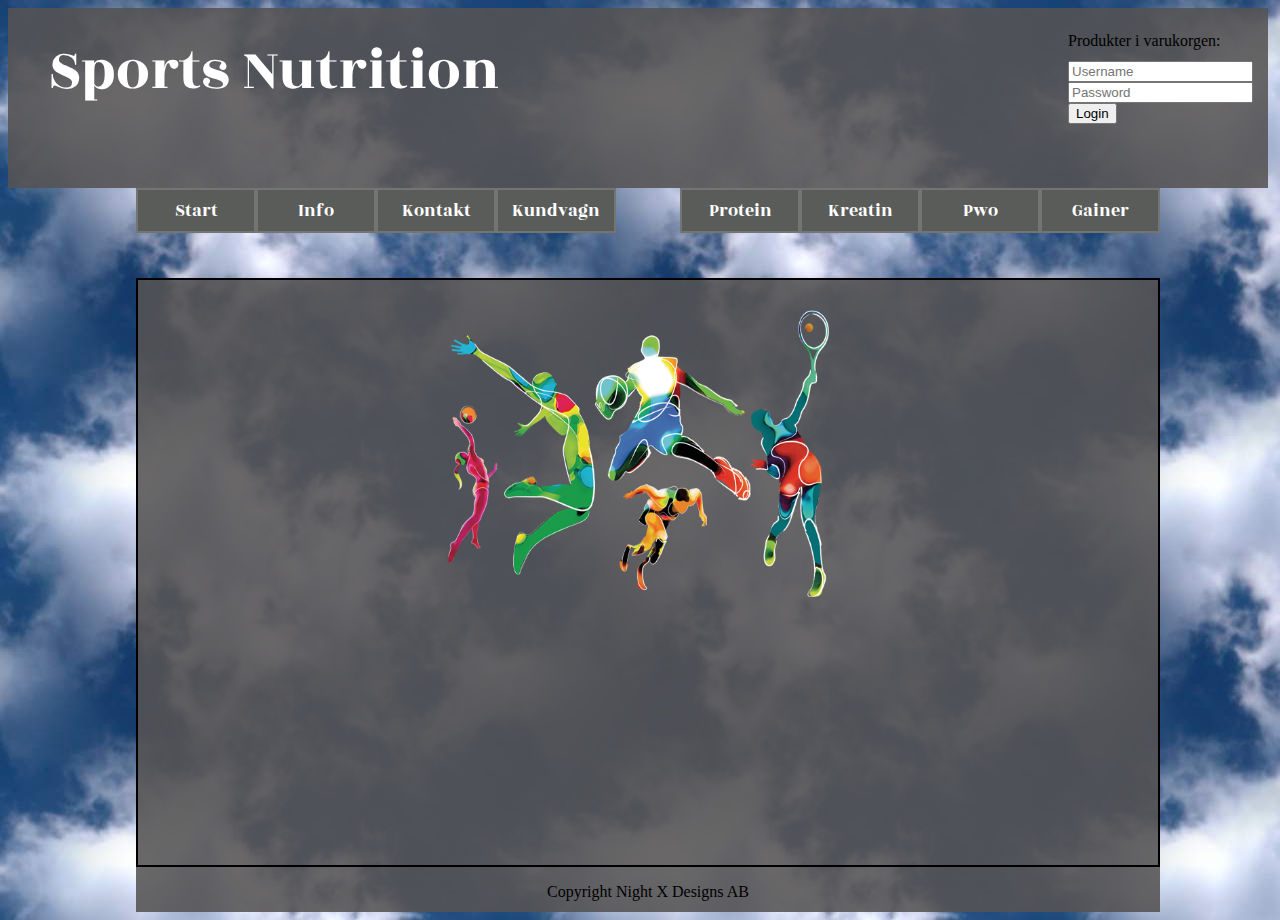
==== commit 0ab13157: "CSS *EFTER DEADLINE*" ====
--- a/index.html
+++ b/index.html
@@ -10,45 +10,45 @@
     <link rel="stylesheet" type="text/css" href="style.css" />   
 </head>
   <body>
-        <div class="container">
-            <div class="header">
-                <div class="headerlogo">
-                    Sports Nutrition
+    <div class="container">
+        <div class="header">
+            <div class="headerlogo">
+                Sports Nutrition
+            </div>
+            <div id="loginAndSum">    
+                <div class="headerproductscountdiv">Produkter i varukorgen: <a href="#" id="produkterIHeader" onclick='visaCart()'></a></div>
+                <div class="headerlogin">
+                    <form class="login">
+                        <input class="usrnm" type="text" placeholder="Username" /><br/>
+                        <input class="pswrd" type="password" placeholder="Password" /><br/>
+                        <button type="submit">Login</button>
+                    </form>
                 </div>
-                <div id="loginAndSum">    
-                    <div class="headerproductscountdiv">Produkter i varukorgen: <a href="#" id="produkterIHeader" onclick='visaCart()'></a></div>
-                    <div class="headerlogin">
-                        <form class="login">
-                            <input class="usrnm" type="text" placeholder="Username" /><br/>
-                            <input class="pswrd" type="password" placeholder="Password" /><br/>
-                            <button type="submit">Login</button>
-                        </form>
-                    </div>
-                    <div class="memberlogin">
-                        <button class="logout">Log out</button>
-                    </div>    
-                </div>
-            </div>
-            
-            <div class="meny">
-                <div class="restenMeny"></div>
-                <div class="produktMeny"></div>
-                <div class="mobilproducts">
-                    <div class="mobilproductsmenu"></div>
-                    <div class="mobilProductsSubmenu"></div>
-                </div>
-            </div>
-            
-            
-            <div class="undermeny"></div>
-            
-            <div class="main"></div>
-            
-            <div class="footer">
-                <p>Copy right Night X Designs AB</p>
+                <div class="memberlogin">
+                    <button class="logout">Log out</button>
+                </div>    
             </div>
         </div>
+        
+        <div class="meny">
+            <div class="restenMeny"></div>
+            <div class="produktMeny"></div>
+            <div class="mobilproducts">
+                <div class="mobilproductsmenu"></div>
+                <div class="mobilProductsSubmenu"></div>
+            </div>
+        </div>
+        
+        
+        <div class="undermeny"></div>
+        
+        <div class="main"></div>
+        
+        <div class="footer">
+            <p>Copyright Night X Designs AB</p>
+        </div>
+    </div>
 
-        <script src="script.js"></script>
+    <script src="script.js"></script>
     </body>
 </html>--- a/style.css
+++ b/style.css
@@ -1,11 +1,9 @@
 body{
     max-width: 1280px;
-    margin:auto;
     background-image: url(bilder/sky.jpg);
     background-repeat: repeat;
 }
 .container{
-    margin:auto;
     padding:0px;
     display: grid;
     width:100%;
@@ -21,7 +19,7 @@
 }
 .header{
     grid-area: header;
-    margin-right:50px;
+    margin-right:20px;
     display: flex;
     flex-direction: row;
     justify-content: space-between;
@@ -37,13 +35,13 @@
 }
 .headerlogin{
     width:200px;
-    margin-top:40px;
+    margin-top:10px;
 }
 .headerproductscountdiv{
     margin-top:20px;
     margin-right:20px;
 }
-#summeringsLink{
+#produkterIHeader{
     text-decoration: none;
     color:white;
     margin-top:20px;
@@ -114,7 +112,6 @@
     border-radius: 50px;
     font-size: 1.7vh;
     font-family: 'Rozha One', serif;
-
 }  
 .undermenybutton:hover {background-color: blue;}
   
@@ -123,11 +120,11 @@
     box-shadow: 3 1px #666;
     transform: translateY(4px);
 }
-
 /* --- CSS FÖR MENYN SLUT ---- */
 
+
+
 /* --- CSS FÖR MAIN START ---- */
-
 .main{
     grid-area: main;
     display: flex;
@@ -138,7 +135,7 @@
     background-color:rgba(85, 83, 83, 0.884);
     text-align: center;
     color:white;
-    min-height: 500px;
+    min-height: 65vh;
     margin: 0px;
 }
 #mainlogga{
@@ -210,6 +207,8 @@
 }
 /* --- CSS FÖR PRODUKTKORT SLUT ---- */
 
+
+
 /* --- CSS FÖR KUNDVAGNEN START ---- */
 .cartSummeringAntalOchPris{
     font-size: 20px;
@@ -218,7 +217,7 @@
     height:130px;
     margin:auto;
     border-radius: 15%;
-    background-color: rgba(194, 31, 99, 0.342)
+    background-color: rgba(88, 31, 194, 0.342)
 }
 .carth1{
     margin:0px;
@@ -237,9 +236,13 @@
     width:200px;
     height:30px;
     font-size: 15px;
+    margin-bottom: 20px;
+    margin-top:20px;
     
 }
 /* --- CSS FÖR KUNDVAGNEN START ---- */
+
+
 
 /* --- CSS FÖR KUNDVAGNENS PRODUKTKORT START ---- */
 .cartDiv{
@@ -293,6 +296,8 @@
 }
 /* --- CSS FÖR KUNDVAGNS PRODUKTKORT SLUT ---- */
 
+
+
 /* --- CSS FÖR KONTAKT SIDAN START ---- */
 .kartaOchKontaktinfoDiv{
     display:flex;
@@ -310,6 +315,9 @@
 }
 /* --- CSS FÖR KONTAKT SIDAN SLUT ---- */
 
+
+
+
 /* --- CSS FÖR FOOTER START ---- */
 .footer{
     grid-area: footer;
@@ -322,99 +330,99 @@
 }
 
 @media only screen and (max-width: 1000px) {
-    .container{
-        grid-template-columns: 10vw 80vw 10vw ;
-        grid-template-rows: 20vh 5vh 5vh auto 5vh;
-        grid-template-areas: 
-        "header header header"
-        "meny meny meny"
-        ". undermeny ."
-        ". main ."
-        ". footer ."
-        ;
-    }
-    .header{
-        margin:0px;
-    }
-    .headerlogo{
-        font-size: 20px;
-        color:white;
-    }  
-    #loginAndSum{
-        display: flex;
-        flex-direction: column;
-    }
-    #produkterIHeader{
-        margin-top:40px;
-        font-size: 15px;
-        color:white;
-    }
-    .headerproductscountdiv{
-        width:100%;
-    }
-    .headerlogin{
-        padding-left: 0px;
-        margin: 0px;
-    }
-    .login{
-        margin-right: 20px;
-        margin-top: 10px;
-    }
-    .headerproductscountdiv{
-        margin-top:5px;
-        margin-right:20px;
-    }
-    .meny{
-        width: 100%;
-        margin: auto;
-    } 
-    .mobilproducts{
-        display: flex;
-        flex-direction: column;
-        justify-content: space-between;
-        width: 100%;
-    }
-    .mobilproductsmenu{
-        display: flex;
-        justify-content: center;
-        width:100%;
-        margin-bottom: 10px;
-    }
-    .mobilProductsSubmenu{
-        display: flex;
-        justify-content: space-around;
-        width:70%;
-        margin:auto;
-    }
-    .produktMeny{
-        display: none;
-    }
-    .restenMeny{
-        display: flex;
-        flex-direction: row;
-        justify-content: center;
-        width:100%;
-        position: fixed;
-        bottom:0px;
-    }
-    .menybutton {
-        width:230px;
-        height: 40px;
-    }
-    .undermenybutton{
-        width:230px;
-        height:100%;
-    }
-    .undermeny{
-        display: none;
-    }
-    .main{
-        margin-top:10px;
-    } 
-    #mainlogga{
-        width:240px;
-        height:200px;
-    }
+.container{
+    grid-template-columns: 10vw 80vw 10vw ;
+    grid-template-rows: 20vh 5vh 5vh auto 5vh;
+    grid-template-areas: 
+    "header header header"
+    "meny meny meny"
+    ". undermeny ."
+    ". main ."
+    ". footer ."
+    ;
+}
+.header{
+    margin:0px;
+}
+.headerlogo{
+    font-size: 20px;
+    color:white;
+}  
+#loginAndSum{
+    display: flex;
+    flex-direction: column;
+}
+#produkterIHeader{
+    margin-top:40px;
+    font-size: 15px;
+    color:white;
+}
+.headerproductscountdiv{
+    width:100%;
+}
+.headerlogin{
+    padding-left: 0px;
+    margin: 0px;
+}
+.login{
+    margin-right: 20px;
+    margin-top: 10px;
+}
+.headerproductscountdiv{
+    margin-top:5px;
+    margin-right:20px;
+}
+.meny{
+    width: 100%;
+    margin: auto;
+} 
+.mobilproducts{
+    display: flex;
+    flex-direction: column;
+    justify-content: space-between;
+    width: 100%;
+}
+.mobilproductsmenu{
+    display: flex;
+    justify-content: center;
+    width:100%;
+    margin-bottom: 10px;
+}
+.mobilProductsSubmenu{
+    display: flex;
+    justify-content: space-around;
+    width:70%;
+    margin-bottom:90px;
+}
+.produktMeny{
+    display: none;
+}
+.restenMeny{
+    display: flex;
+    flex-direction: row;
+    justify-content: center;
+    width:100%;
+    position: fixed;
+    bottom:0px;
+}
+.menybutton {
+    width:230px;
+    height: 40px;
+}
+.undermenybutton{
+    width:230px;
+    height:100%;
+}
+.undermeny{
+    display: none;
+}
+.main{
+    margin-top:10px;
+} 
+#mainlogga{
+    width:240px;
+    height:200px;
+}
     /* produktkortscss start */
 .cardDiv{
     height:350px;
@@ -545,7 +553,6 @@
     }
     .meny{
         width: 100%;
-        margin: auto;
     } 
     .mobilproducts{
         display: flex;
@@ -581,7 +588,8 @@
         height: 40px;
     }
     .undermenybutton{
-        width:80px;
+        width:100px;
+        height: 20px;
     }
     .undermeny{
         display: none;
